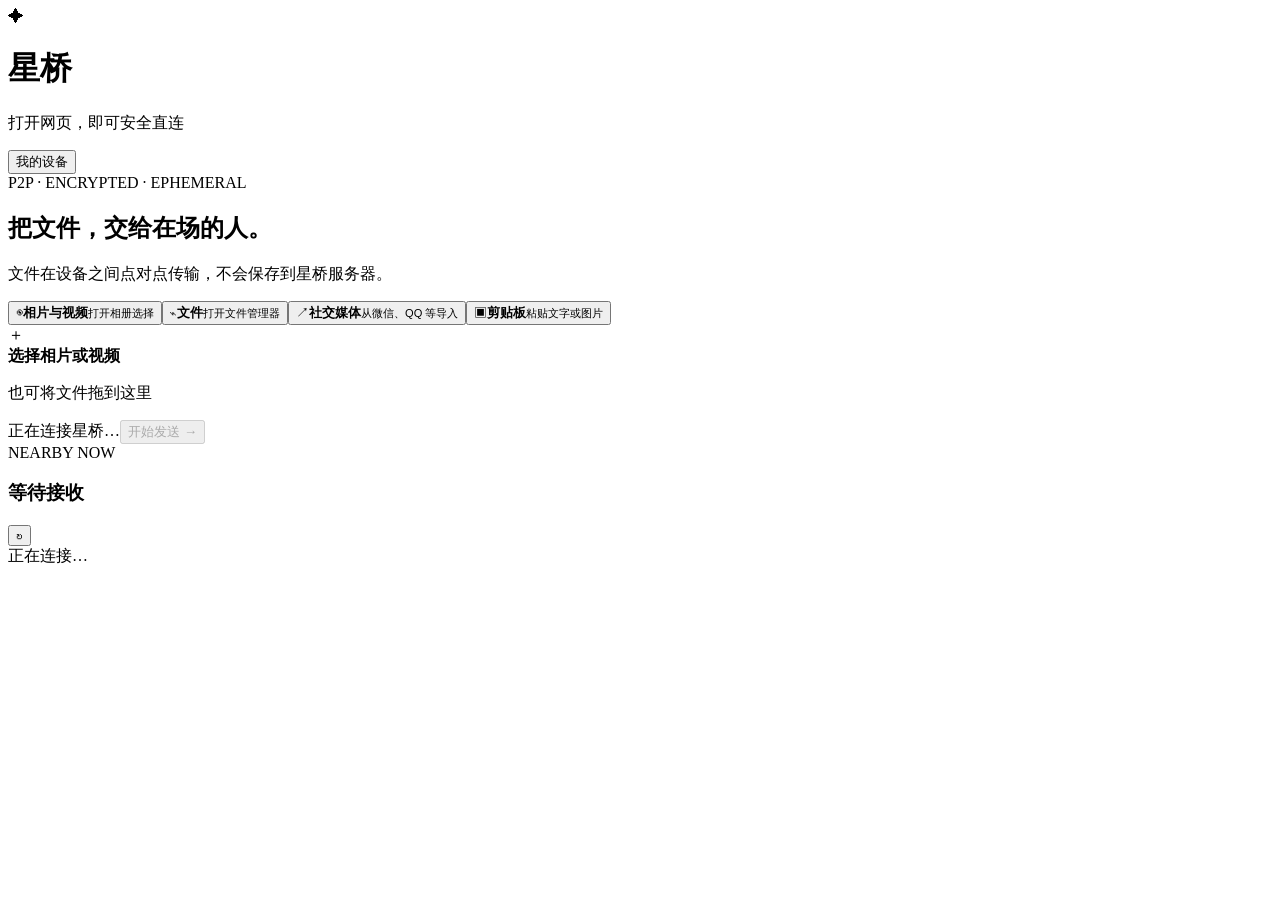
==== cloud/web/index.html @ 804fa59c "feat: publish xingqiao file transfer" ====
<!doctype html>
<html lang="zh-CN"><head>
  <meta charset="utf-8"><meta name="viewport" content="width=device-width,initial-scale=1,viewport-fit=cover">
  <meta name="theme-color" content="#f4f6fb"><title>星桥 · 直连快传</title><link rel="stylesheet" href="/styles.css"><link rel="stylesheet" href="/cloud-extra.css">
</head><body>
  <div class="aurora aurora-one"></div><div class="aurora aurora-two"></div>
  <main>
    <header><div class="brand-mark">✦</div><div><h1>星桥</h1><p>打开网页，即可安全直连</p></div><button class="device" id="deviceButton"><span class="pulse"></span><span id="deviceName">我的设备</span></button></header>
    <section class="hero glass"><div class="eyebrow">P2P · ENCRYPTED · EPHEMERAL</div><h2>把文件，交给在场的人。</h2><p>文件在设备之间点对点传输，不会保存到星桥服务器。</p>
      <div class="mode-grid"><button class="mode-card active" data-mode="photos"><span class="mode-icon">◉</span><b>相片与视频</b><small>打开相册选择</small></button><button class="mode-card" data-mode="files"><span class="mode-icon">⌁</span><b>文件</b><small>打开文件管理器</small></button><button class="mode-card" data-mode="social"><span class="mode-icon">↗</span><b>社交媒体</b><small>从微信、QQ 等导入</small></button><button class="mode-card" data-mode="clipboard"><span class="mode-icon">▣</span><b>剪贴板</b><small>粘贴文字或图片</small></button></div>
      <input id="picker" type="file" multiple hidden><div id="dropzone" class="dropzone"><span class="drop-icon">＋</span><div><b id="dropTitle">选择相片或视频</b><p id="dropHint">也可将文件拖到这里</p></div></div><section id="clipboardPanel" class="clipboard-panel" hidden><div><b>发送剪贴板内容</b><p>可直接粘贴文字、图片或文件，也可以读取刚复制的内容。</p></div><button id="pasteClipboard" class="secondary">读取剪贴板</button><textarea id="clipboardText" placeholder="在这里粘贴或输入文字…"></textarea></section><div id="selected" class="selected" hidden></div>
      <div class="send-row"><span id="privacy">正在连接星桥…</span><button id="sendButton" class="primary" disabled>开始发送 <i>→</i></button></div>
    </section>
    <section class="incoming"><div class="section-title"><div><div class="eyebrow">NEARBY NOW</div><h3>等待接收</h3></div><button id="refreshButton" class="icon-button" title="刷新">↻</button></div><div id="incomingList" class="incoming-list"><div class="empty">正在连接…</div></div></section>
  </main>
  <dialog id="nameDialog"><form method="dialog" class="dialog-card"><h3>给这台设备命名</h3><p>这个名称会显示给等待接收的设备。</p><input id="nameInput" maxlength="48" autocomplete="off"><div><button value="cancel" class="secondary">取消</button><button id="saveName" value="default" class="primary">保存</button></div></form></dialog><div id="toast" role="status"></div><script src="/cloud.js"></script>
</body></html>
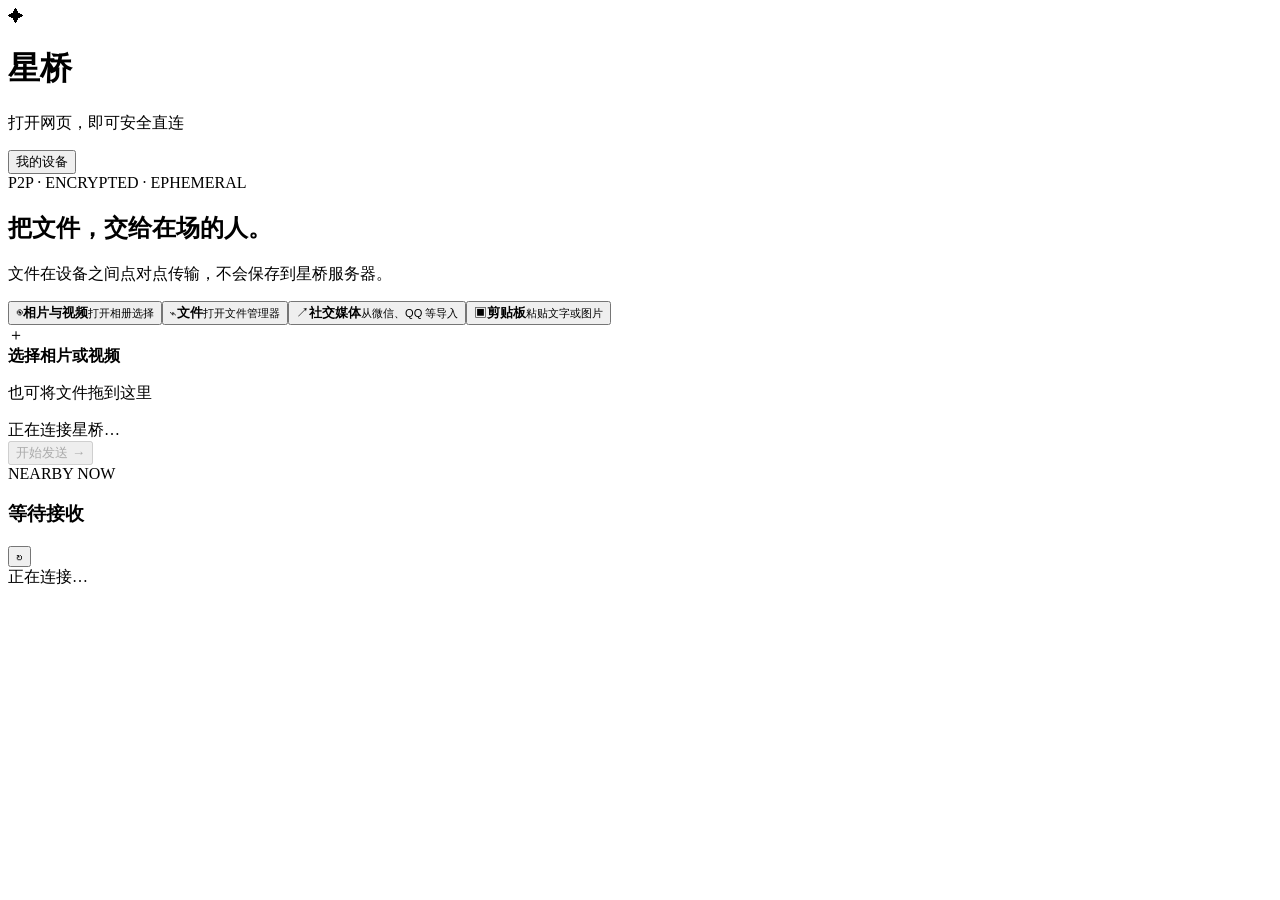
==== commit 961cb59f: "fix: recover large Android media transfers" ====
--- a/cloud/web/index.html
+++ b/cloud/web/index.html
@@ -8,8 +8,8 @@
     <header><div class="brand-mark">✦</div><div><h1>星桥</h1><p>打开网页，即可安全直连</p></div><button class="device" id="deviceButton"><span class="pulse"></span><span id="deviceName">我的设备</span></button></header>
     <section class="hero glass"><div class="eyebrow">P2P · ENCRYPTED · EPHEMERAL</div><h2>把文件，交给在场的人。</h2><p>文件在设备之间点对点传输，不会保存到星桥服务器。</p>
       <div class="mode-grid"><button class="mode-card active" data-mode="photos"><span class="mode-icon">◉</span><b>相片与视频</b><small>打开相册选择</small></button><button class="mode-card" data-mode="files"><span class="mode-icon">⌁</span><b>文件</b><small>打开文件管理器</small></button><button class="mode-card" data-mode="social"><span class="mode-icon">↗</span><b>社交媒体</b><small>从微信、QQ 等导入</small></button><button class="mode-card" data-mode="clipboard"><span class="mode-icon">▣</span><b>剪贴板</b><small>粘贴文字或图片</small></button></div>
-      <input id="picker" type="file" multiple hidden><div id="dropzone" class="dropzone"><span class="drop-icon">＋</span><div><b id="dropTitle">选择相片或视频</b><p id="dropHint">也可将文件拖到这里</p></div></div><section id="clipboardPanel" class="clipboard-panel" hidden><div><b>发送剪贴板内容</b><p>可直接粘贴文字、图片或文件，也可以读取刚复制的内容。</p></div><button id="pasteClipboard" class="secondary">读取剪贴板</button><textarea id="clipboardText" placeholder="在这里粘贴或输入文字…"></textarea></section><div id="selected" class="selected" hidden></div>
-      <div class="send-row"><span id="privacy">正在连接星桥…</span><button id="sendButton" class="primary" disabled>开始发送 <i>→</i></button></div>
+      <input id="picker" type="file" multiple hidden><div id="dropzone" class="dropzone"><span class="drop-icon">＋</span><div><b id="dropTitle">选择相片或视频</b><p id="dropHint">也可将文件拖到这里</p></div></div><section id="socialPanel" class="social-panel" hidden><div><b>从聊天导入</b><p>在微信或 QQ 的聊天中选中文件，点“分享”，再选择“星桥”。若聊天菜单没有“分享”，请先将图片、视频或文件保存到手机，再用“相片与视频”或“文件”导入。</p></div><div class="social-actions"><button id="openWeChat" class="secondary">打开微信</button><button id="openQQ" class="secondary">打开 QQ</button></div></section><section id="clipboardPanel" class="clipboard-panel" hidden><div><b>发送剪贴板内容</b><p>可直接粘贴文字、图片或文件，也可以读取刚复制的内容。</p></div><button id="pasteClipboard" class="secondary">读取剪贴板</button><textarea id="clipboardText" placeholder="在这里粘贴或输入文字…"></textarea></section><div id="selected" class="selected" hidden></div>
+      <div class="send-row"><span id="privacy">正在连接星桥…</span><div class="send-actions"><button id="cancelBatch" class="secondary" hidden>取消本批</button><button id="sendButton" class="primary" disabled>开始发送 <i>→</i></button></div></div>
     </section>
     <section class="incoming"><div class="section-title"><div><div class="eyebrow">NEARBY NOW</div><h3>等待接收</h3></div><button id="refreshButton" class="icon-button" title="刷新">↻</button></div><div id="incomingList" class="incoming-list"><div class="empty">正在连接…</div></div></section>
   </main>
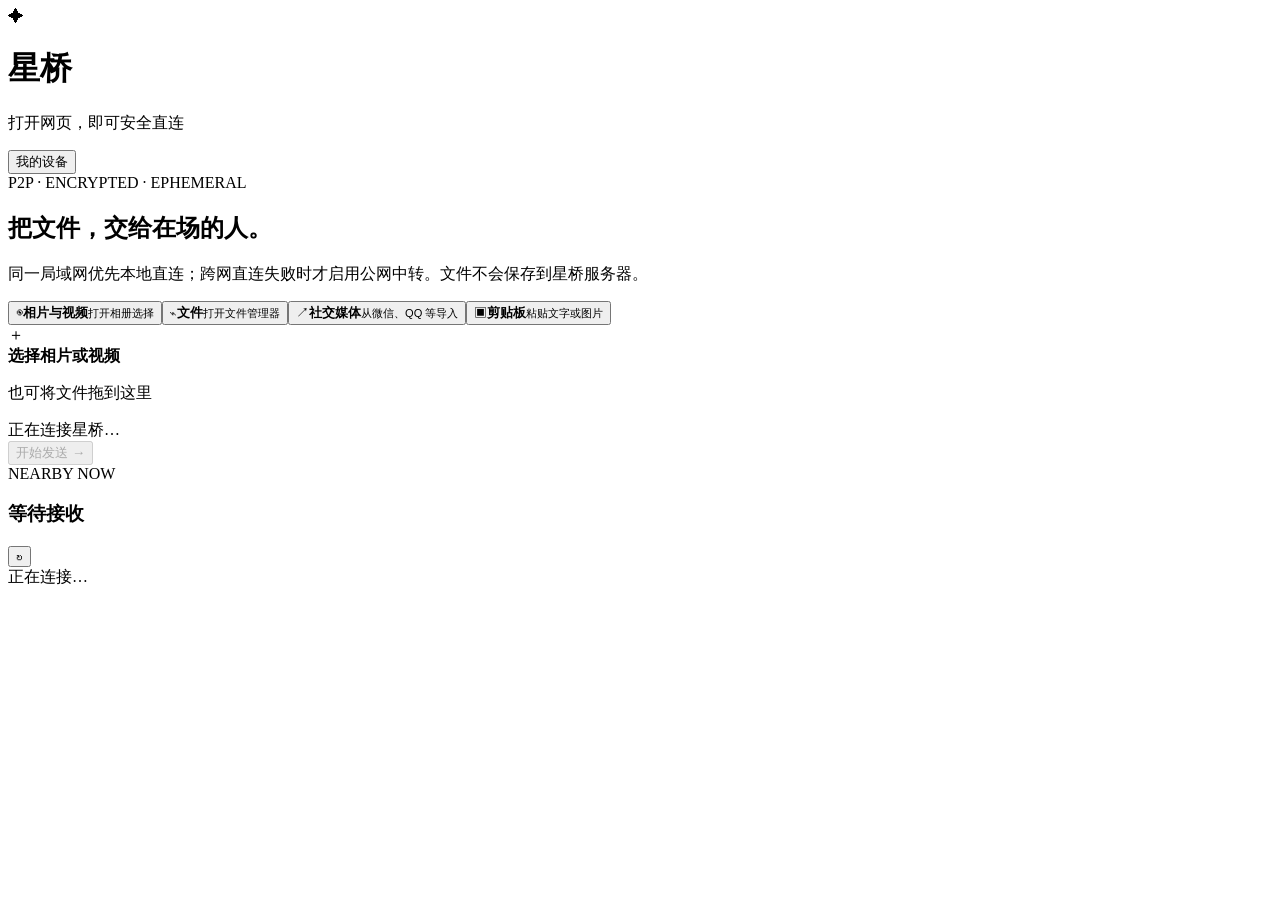
==== commit d87626c9: "fix: improve transfers and native file drag" ====
--- a/cloud/web/index.html
+++ b/cloud/web/index.html
@@ -5,10 +5,10 @@
 </head><body>
   <div class="aurora aurora-one"></div><div class="aurora aurora-two"></div>
   <main>
-    <header><div class="brand-mark">✦</div><div><h1>星桥</h1><p>打开网页，即可安全直连</p></div><button class="device" id="deviceButton"><span class="pulse"></span><span id="deviceName">我的设备</span></button></header>
-    <section class="hero glass"><div class="eyebrow">P2P · ENCRYPTED · EPHEMERAL</div><h2>把文件，交给在场的人。</h2><p>文件在设备之间点对点传输，不会保存到星桥服务器。</p>
+    <header><div class="brand-mark">✦</div><div><h1>星桥</h1><p>打开网页，即可安全直连</p></div><div class="header-actions"><button id="checkUpdate" class="update-button" hidden>检查更新</button><button class="device" id="deviceButton"><span class="pulse"></span><span id="deviceName">我的设备</span></button></div></header>
+    <section class="hero glass"><div class="eyebrow">P2P · ENCRYPTED · EPHEMERAL</div><h2>把文件，交给在场的人。</h2><p>同一局域网优先本地直连；跨网直连失败时才启用公网中转。文件不会保存到星桥服务器。</p>
       <div class="mode-grid"><button class="mode-card active" data-mode="photos"><span class="mode-icon">◉</span><b>相片与视频</b><small>打开相册选择</small></button><button class="mode-card" data-mode="files"><span class="mode-icon">⌁</span><b>文件</b><small>打开文件管理器</small></button><button class="mode-card" data-mode="social"><span class="mode-icon">↗</span><b>社交媒体</b><small>从微信、QQ 等导入</small></button><button class="mode-card" data-mode="clipboard"><span class="mode-icon">▣</span><b>剪贴板</b><small>粘贴文字或图片</small></button></div>
-      <input id="picker" type="file" multiple hidden><div id="dropzone" class="dropzone"><span class="drop-icon">＋</span><div><b id="dropTitle">选择相片或视频</b><p id="dropHint">也可将文件拖到这里</p></div></div><section id="socialPanel" class="social-panel" hidden><div><b>从聊天导入</b><p>在微信或 QQ 的聊天中选中文件，点“分享”，再选择“星桥”。若聊天菜单没有“分享”，请先将图片、视频或文件保存到手机，再用“相片与视频”或“文件”导入。</p></div><div class="social-actions"><button id="openWeChat" class="secondary">打开微信</button><button id="openQQ" class="secondary">打开 QQ</button></div></section><section id="clipboardPanel" class="clipboard-panel" hidden><div><b>发送剪贴板内容</b><p>可直接粘贴文字、图片或文件，也可以读取刚复制的内容。</p></div><button id="pasteClipboard" class="secondary">读取剪贴板</button><textarea id="clipboardText" placeholder="在这里粘贴或输入文字…"></textarea></section><div id="selected" class="selected" hidden></div>
+      <input id="picker" type="file" multiple hidden><div id="dropzone" class="dropzone"><span class="drop-icon">＋</span><div><b id="dropTitle">选择相片或视频</b><p id="dropHint">也可将文件拖到这里</p></div></div><section id="socialPanel" class="social-panel" hidden><div><b>从聊天导入</b><p>在微信或 QQ 的聊天中选中文件，点“分享”，再选择“星桥”。若聊天菜单没有“分享”，请先将图片、视频或文件保存到手机，再用“相片与视频”或“文件”导入。</p></div><div class="social-actions"><button id="openWeChat" class="secondary">打开微信</button><button id="openQQ" class="secondary">打开 QQ</button></div></section><section id="clipboardPanel" class="clipboard-panel" hidden><div><b>发送剪贴板内容</b><p>可直接粘贴文字、图片或文件，也可以读取刚复制的内容。</p></div><button id="pasteClipboard" class="secondary">读取剪贴板</button><textarea id="clipboardText" placeholder="在这里粘贴或输入文字…"></textarea></section><div id="selected" class="selected" hidden></div><section id="sendProgress" class="transfer-progress" hidden aria-live="polite"><div class="progress-copy"><b data-progress-title>正在传输</b><span data-progress-meta></span></div><div class="progress-track"><i data-progress-bar></i></div></section>
       <div class="send-row"><span id="privacy">正在连接星桥…</span><div class="send-actions"><button id="cancelBatch" class="secondary" hidden>取消本批</button><button id="sendButton" class="primary" disabled>开始发送 <i>→</i></button></div></div>
     </section>
     <section class="incoming"><div class="section-title"><div><div class="eyebrow">NEARBY NOW</div><h3>等待接收</h3></div><button id="refreshButton" class="icon-button" title="刷新">↻</button></div><div id="incomingList" class="incoming-list"><div class="empty">正在连接…</div></div></section>
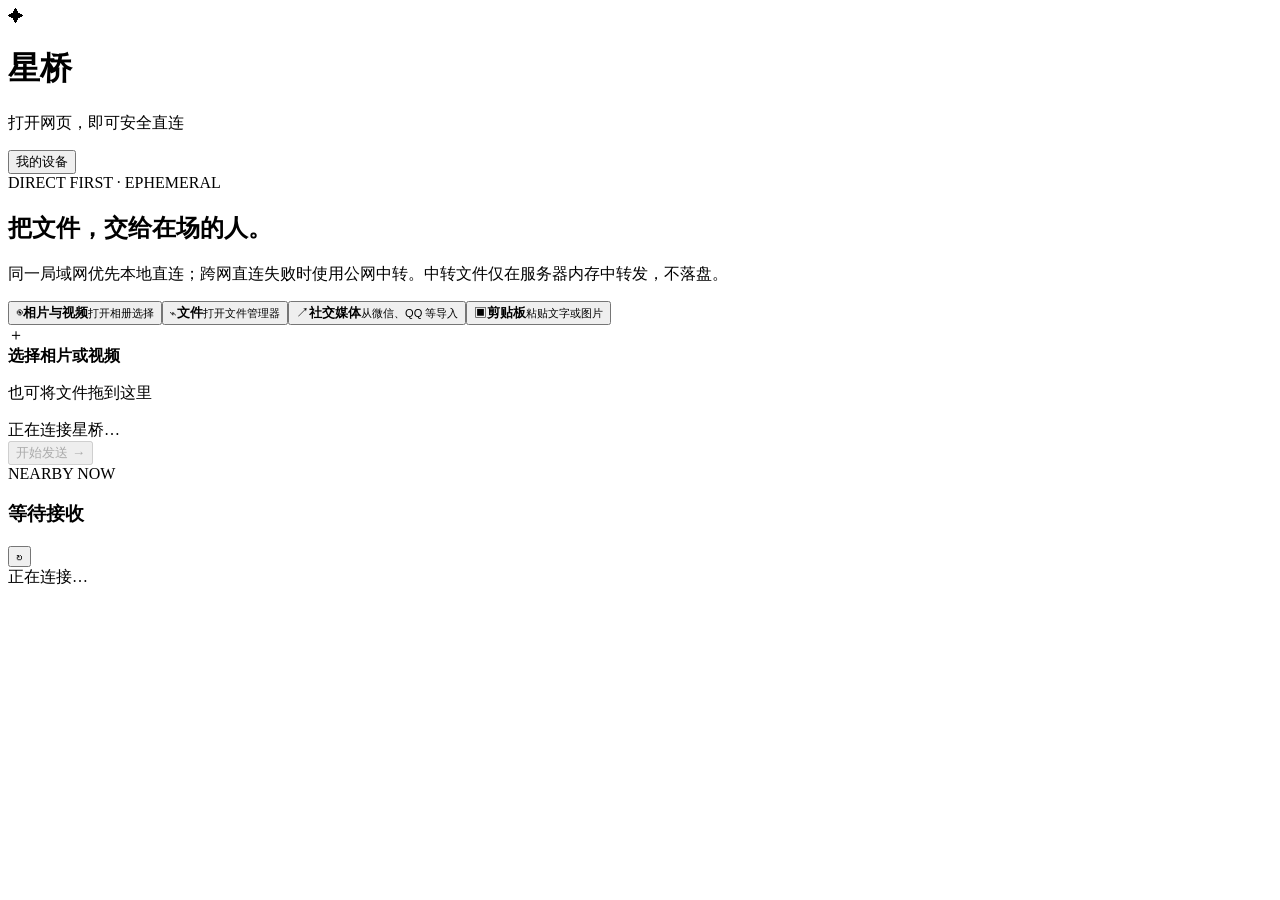
==== commit db249f8d: "Improve LAN streaming and cross-network fallback" ====
--- a/cloud/web/index.html
+++ b/cloud/web/index.html
@@ -6,7 +6,7 @@
   <div class="aurora aurora-one"></div><div class="aurora aurora-two"></div>
   <main>
     <header><div class="brand-mark">✦</div><div><h1>星桥</h1><p>打开网页，即可安全直连</p></div><div class="header-actions"><button id="checkUpdate" class="update-button" hidden>检查更新</button><button class="device" id="deviceButton"><span class="pulse"></span><span id="deviceName">我的设备</span></button></div></header>
-    <section class="hero glass"><div class="eyebrow">P2P · ENCRYPTED · EPHEMERAL</div><h2>把文件，交给在场的人。</h2><p>同一局域网优先本地直连；跨网直连失败时才启用公网中转。文件不会保存到星桥服务器。</p>
+    <section class="hero glass"><div class="eyebrow">DIRECT FIRST · EPHEMERAL</div><h2>把文件，交给在场的人。</h2><p>同一局域网优先本地直连；跨网直连失败时使用公网中转。中转文件仅在服务器内存中转发，不落盘。</p>
       <div class="mode-grid"><button class="mode-card active" data-mode="photos"><span class="mode-icon">◉</span><b>相片与视频</b><small>打开相册选择</small></button><button class="mode-card" data-mode="files"><span class="mode-icon">⌁</span><b>文件</b><small>打开文件管理器</small></button><button class="mode-card" data-mode="social"><span class="mode-icon">↗</span><b>社交媒体</b><small>从微信、QQ 等导入</small></button><button class="mode-card" data-mode="clipboard"><span class="mode-icon">▣</span><b>剪贴板</b><small>粘贴文字或图片</small></button></div>
       <input id="picker" type="file" multiple hidden><div id="dropzone" class="dropzone"><span class="drop-icon">＋</span><div><b id="dropTitle">选择相片或视频</b><p id="dropHint">也可将文件拖到这里</p></div></div><section id="socialPanel" class="social-panel" hidden><div><b>从聊天导入</b><p>在微信或 QQ 的聊天中选中文件，点“分享”，再选择“星桥”。若聊天菜单没有“分享”，请先将图片、视频或文件保存到手机，再用“相片与视频”或“文件”导入。</p></div><div class="social-actions"><button id="openWeChat" class="secondary">打开微信</button><button id="openQQ" class="secondary">打开 QQ</button></div></section><section id="clipboardPanel" class="clipboard-panel" hidden><div><b>发送剪贴板内容</b><p>可直接粘贴文字、图片或文件，也可以读取刚复制的内容。</p></div><button id="pasteClipboard" class="secondary">读取剪贴板</button><textarea id="clipboardText" placeholder="在这里粘贴或输入文字…"></textarea></section><div id="selected" class="selected" hidden></div><section id="sendProgress" class="transfer-progress" hidden aria-live="polite"><div class="progress-copy"><b data-progress-title>正在传输</b><span data-progress-meta></span></div><div class="progress-track"><i data-progress-bar></i></div></section>
       <div class="send-row"><span id="privacy">正在连接星桥…</span><div class="send-actions"><button id="cancelBatch" class="secondary" hidden>取消本批</button><button id="sendButton" class="primary" disabled>开始发送 <i>→</i></button></div></div>
